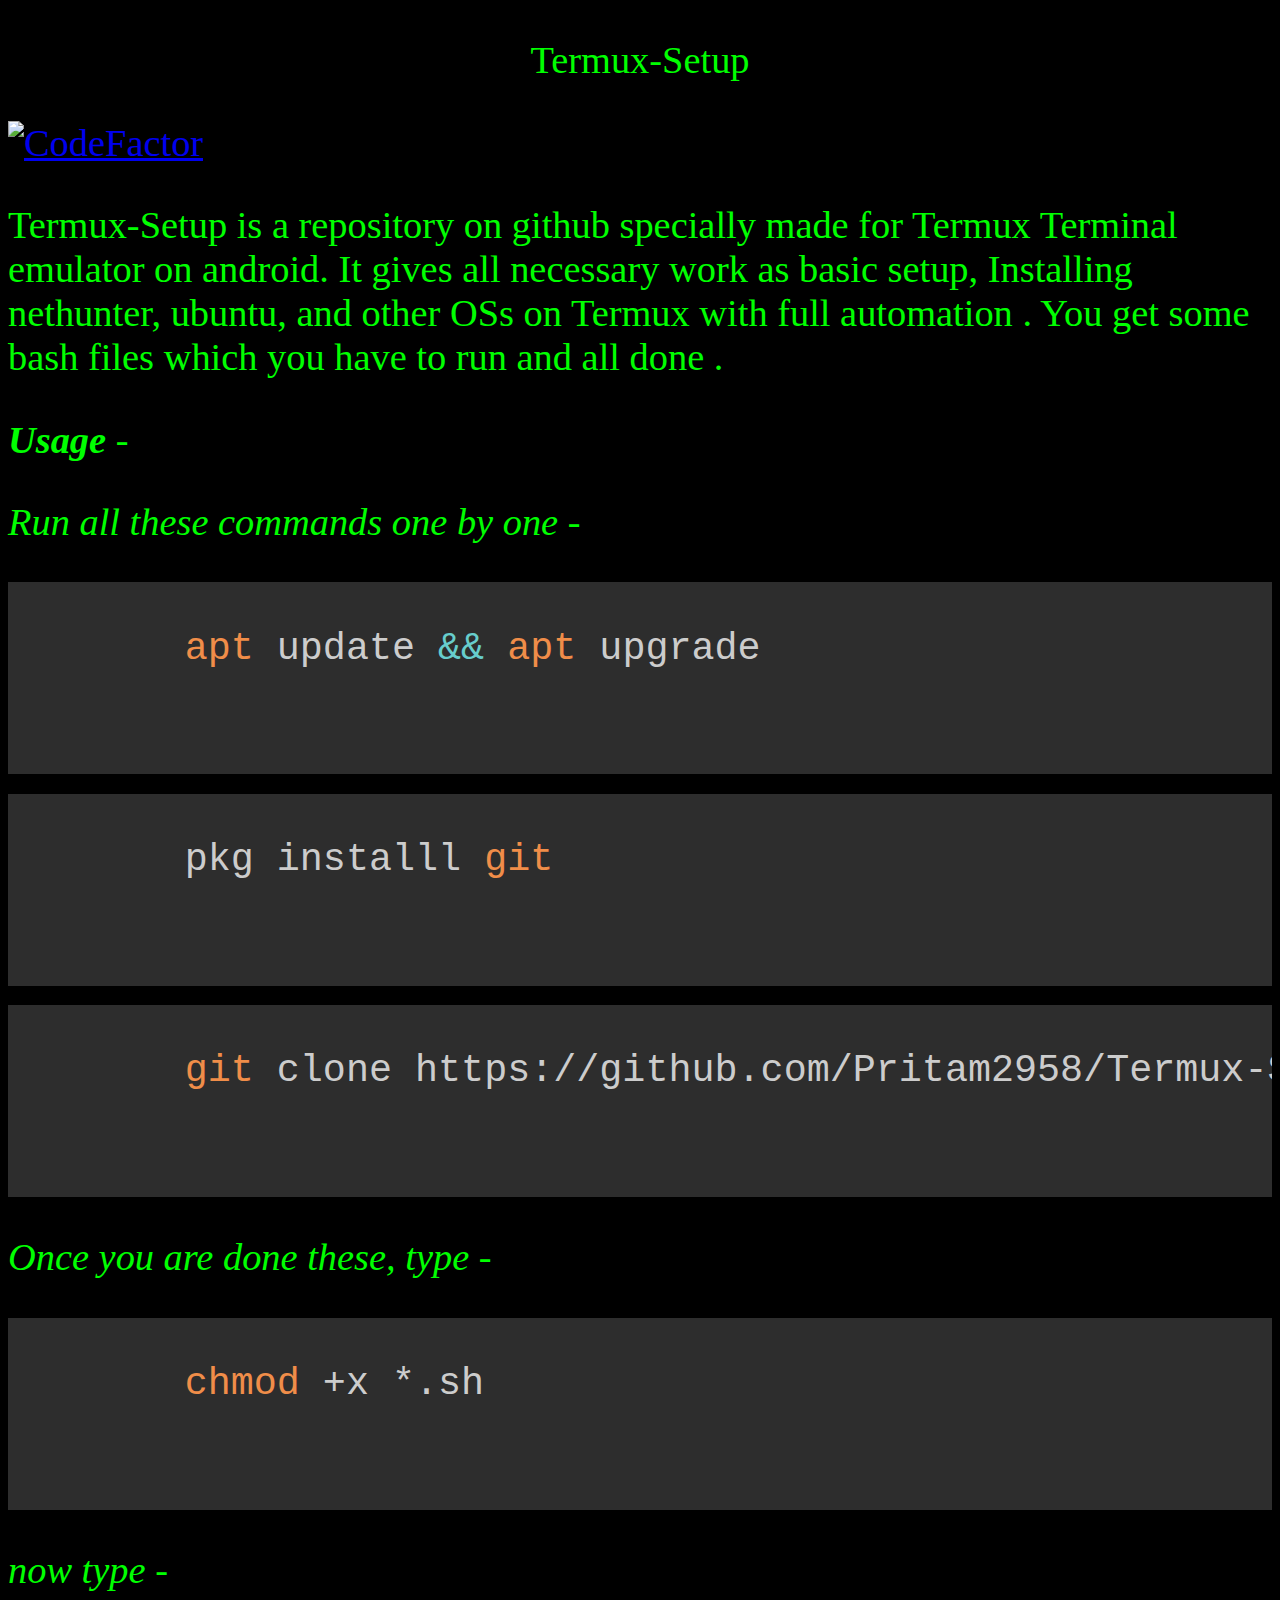
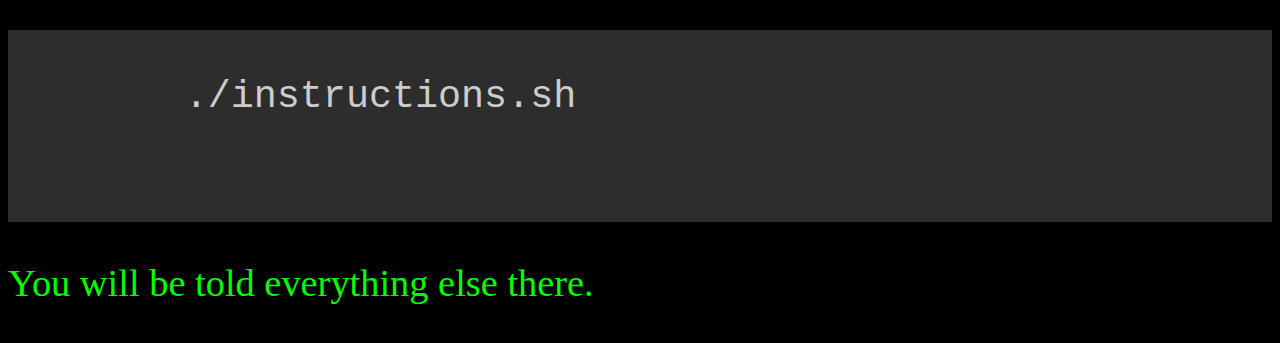
==== index.html @ 2c02511a "Update and rename Termux-Setup.html to index.html" ====
<!DOCTYPE html>
<html>
  <head>
    <meta charset="UTF-8">
    <meta name="theme-color" content="#2fa">
    <meta name="viewport" content="width: device-width; initial-scale: 1;">
    <title>Termux-Setup</title>
  </head>
  <link rel="stylesheet" href="https://pritam2958.github.io/assets/docs/fontster.css">
  <link rel="stylesheet" href="prism.css">
  <script src="prism.js"></script>
  <body>
    <p align="center">Termux-Setup</p>
    <a href="https://www.codefactor.io/repository/github/pritam2958/termux-setup"><img src="https://www.codefactor.io/repository/github/pritam2958/termux-setup/badge" alt="CodeFactor" /></a>
    <p>
    Termux-Setup is a repository on github specially made for Termux Terminal emulator on android.
    It gives all necessary work as basic setup, Installing nethunter, ubuntu, and other OSs on Termux 
    with full automation . You get some bash files which you have to run and all done . 
    </p>
    <p><b><i>Usage</i></b> -</p>
    <p><i>Run all these commands one by one -</i></p>
    <pre>
      <code class="language-bash">apt update && apt upgrade</code>
    </pre>
    <pre>
      <code class="language-bash">pkg installl git</code>
    </pre>
    <pre>
      <code class="language-bash">git clone https://github.com/Pritam2958/Termux-Setup</code>
    </pre>
    <p><i>Once you are done these, type</i> -</p>
    <pre>
      <code class="language-bash">chmod +x *.sh</code>
    </pre>
    <p><i>now type</i> -</p>
    <pre>
      <code class="language-bash">./instructions.sh</code>
    </pre>
    <p>You will be told everything else there.</p>
  </body>
</html>
<style>
  body {
    font-family: 'League Gothic';
    color: lime;
    background: black;
    font-size: 2.4em;
  }
</style>
---- prism.css ----
/* PrismJS 1.29.0
https://prismjs.com/download.html#themes=prism-tomorrow&languages=[base64]&plugins=line-numbers+highlight-keywords+toolbar+copy-to-clipboard */
code[class*=language-],pre[class*=language-]{color:#ccc;background:0 0;font-family:Consolas,Monaco,'Andale Mono','Ubuntu Mono',monospace;font-size:1em;text-align:left;white-space:pre;word-spacing:normal;word-break:normal;word-wrap:normal;line-height:1.5;-moz-tab-size:4;-o-tab-size:4;tab-size:4;-webkit-hyphens:none;-moz-hyphens:none;-ms-hyphens:none;hyphens:none}pre[class*=language-]{padding:1em;margin:.5em 0;overflow:auto}:not(pre)>code[class*=language-],pre[class*=language-]{background:#2d2d2d}:not(pre)>code[class*=language-]{padding:.1em;border-radius:.3em;white-space:normal}.token.block-comment,.token.cdata,.token.comment,.token.doctype,.token.prolog{color:#999}.token.punctuation{color:#ccc}.token.attr-name,.token.deleted,.token.namespace,.token.tag{color:#e2777a}.token.function-name{color:#6196cc}.token.boolean,.token.function,.token.number{color:#f08d49}.token.class-name,.token.constant,.token.property,.token.symbol{color:#f8c555}.token.atrule,.token.builtin,.token.important,.token.keyword,.token.selector{color:#cc99cd}.token.attr-value,.token.char,.token.regex,.token.string,.token.variable{color:#7ec699}.token.entity,.token.operator,.token.url{color:#67cdcc}.token.bold,.token.important{font-weight:700}.token.italic{font-style:italic}.token.entity{cursor:help}.token.inserted{color:green}
pre[class*=language-].line-numbers{position:relative;padding-left:3.8em;counter-reset:linenumber}pre[class*=language-].line-numbers>code{position:relative;white-space:inherit}.line-numbers .line-numbers-rows{position:absolute;pointer-events:none;top:0;font-size:100%;left:-3.8em;width:3em;letter-spacing:-1px;border-right:1px solid #999;-webkit-user-select:none;-moz-user-select:none;-ms-user-select:none;user-select:none}.line-numbers-rows>span{display:block;counter-increment:linenumber}.line-numbers-rows>span:before{content:counter(linenumber);color:#999;display:block;padding-right:.8em;text-align:right}
div.code-toolbar{position:relative}div.code-toolbar>.toolbar{position:absolute;z-index:10;top:.3em;right:.2em;transition:opacity .3s ease-in-out;opacity:0}div.code-toolbar:hover>.toolbar{opacity:1}div.code-toolbar:focus-within>.toolbar{opacity:1}div.code-toolbar>.toolbar>.toolbar-item{display:inline-block}div.code-toolbar>.toolbar>.toolbar-item>a{cursor:pointer}div.code-toolbar>.toolbar>.toolbar-item>button{background:0 0;border:0;color:inherit;font:inherit;line-height:normal;overflow:visible;padding:0;-webkit-user-select:none;-moz-user-select:none;-ms-user-select:none}div.code-toolbar>.toolbar>.toolbar-item>a,div.code-toolbar>.toolbar>.toolbar-item>button,div.code-toolbar>.toolbar>.toolbar-item>span{color:#bbb;font-size:.8em;padding:0 .5em;background:#f5f2f0;background:rgba(224,224,224,.2);box-shadow:0 2px 0 0 rgba(0,0,0,.2);border-radius:.5em}div.code-toolbar>.toolbar>.toolbar-item>a:focus,div.code-toolbar>.toolbar>.toolbar-item>a:hover,div.code-toolbar>.toolbar>.toolbar-item>button:focus,div.code-toolbar>.toolbar>.toolbar-item>button:hover,div.code-toolbar>.toolbar>.toolbar-item>span:focus,div.code-toolbar>.toolbar>.toolbar-item>span:hover{color:inherit;text-decoration:none}
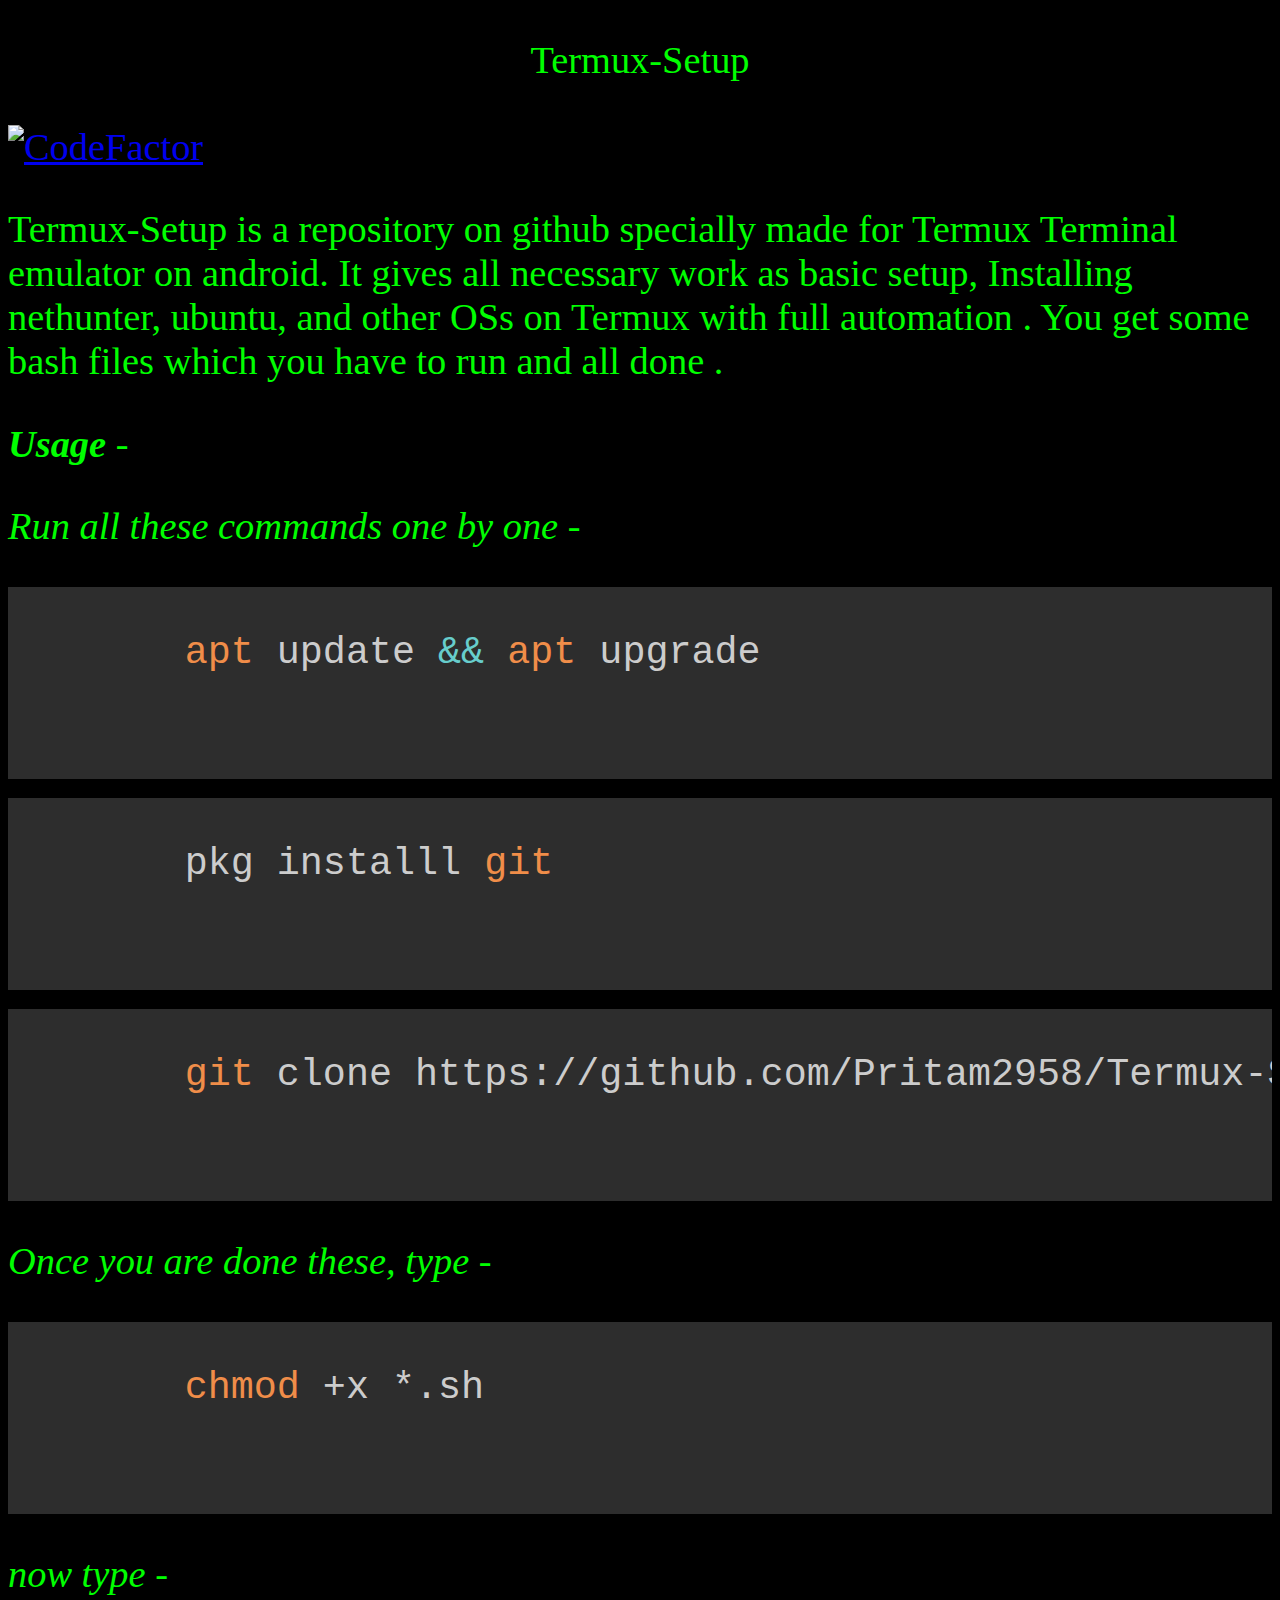
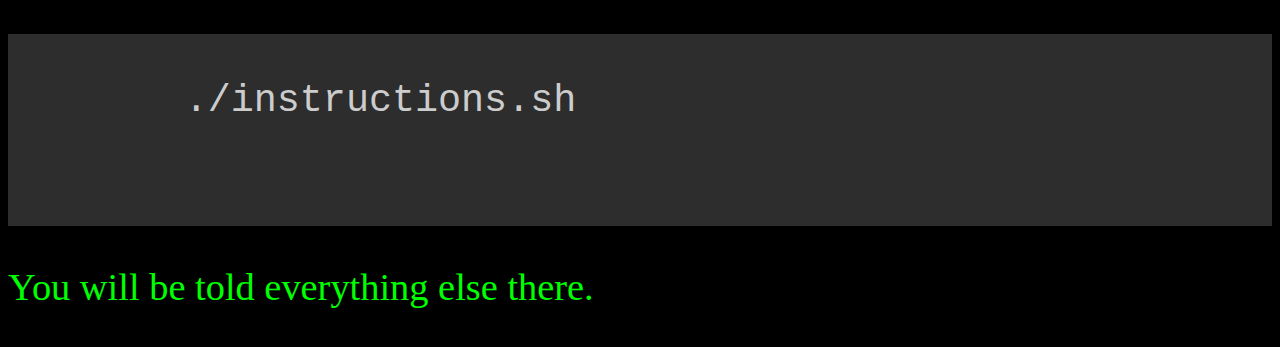
==== commit 3dfd6f4b: "update index.html" ====
--- a/index.html
+++ b/index.html
@@ -11,7 +11,7 @@
   <script src="prism.js"></script>
   <body>
     <p align="center">Termux-Setup</p>
-    <a href="https://www.codefactor.io/repository/github/pritam2958/termux-setup"><img src="https://www.codefactor.io/repository/github/pritam2958/termux-setup/badge" alt="CodeFactor" /></a>
+    <a href="https://www.codefactor.io/repository/github/pritam2958/termux-setup"><img align="center" src="https://www.codefactor.io/repository/github/pritam2958/termux-setup/badge" alt="CodeFactor" /></a>
     <p>
     Termux-Setup is a repository on github specially made for Termux Terminal emulator on android.
     It gives all necessary work as basic setup, Installing nethunter, ubuntu, and other OSs on Termux 
@@ -46,4 +46,8 @@
     background: black;
     font-size: 2.4em;
   }
+  img {
+    height: 1em;
+    width: normal;
+  }
 </style>
